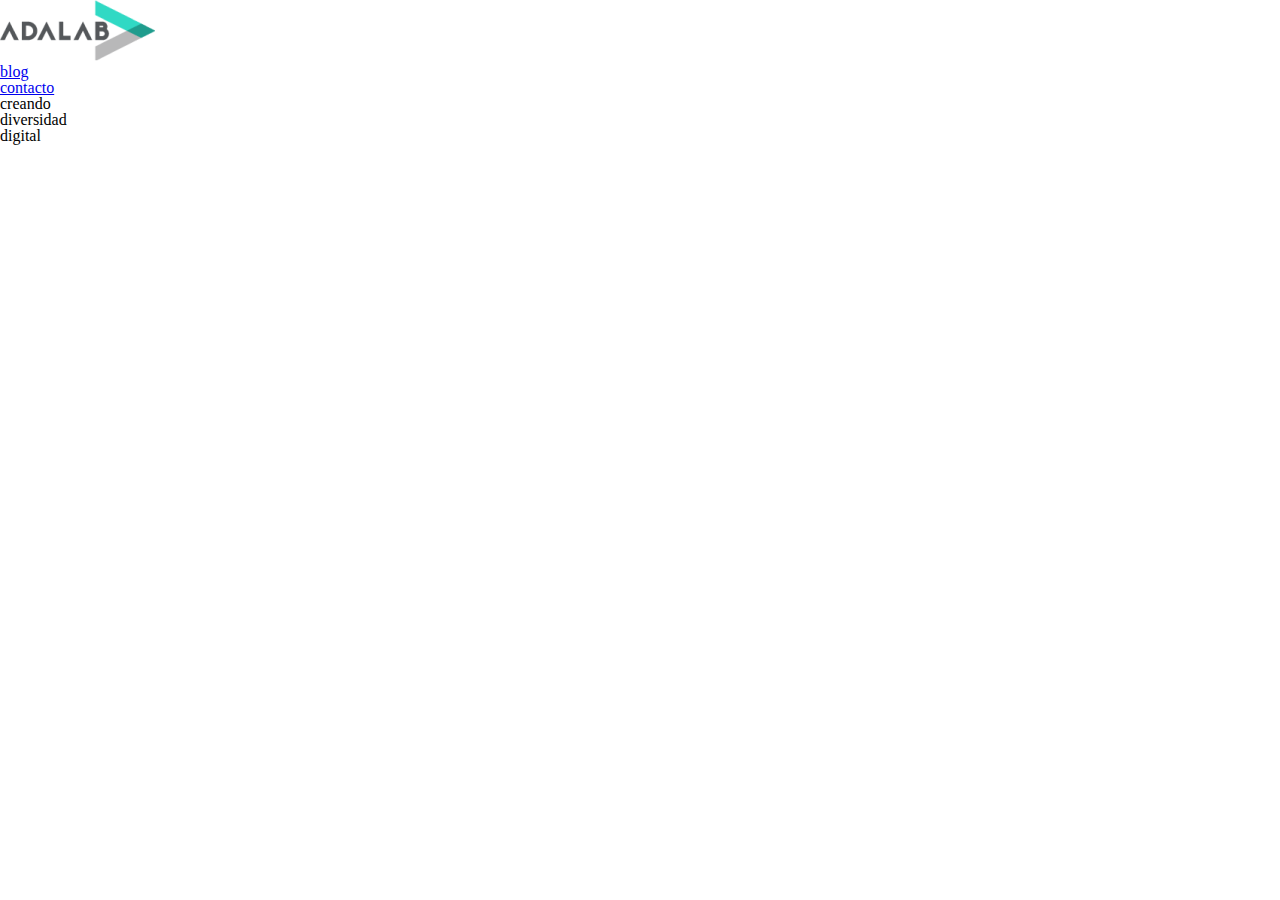
==== modulo1-evaluacion-intermedia/index.html @ 41a6f422 "add page structure" ====
<!DOCTYPE html>
<html lang="es">
  <head>
    <meta charset="UTF-8" />
    <meta http-equiv="X-UA-Compatible" content="IE=edge" />
    <meta name="viewport" content="width=device-width, initial-scale=1.0" />
    <link rel="stylesheet" href="./css/main.css" />
    <link rel="stylesheet" href="./css/reset.css" />
    <title></title>
  </head>
  <body>
    <header>
      <a href="https://adalab.es/" target="_blank"
        ><img
          class="logo-adalab"
          src="./images/adalab-logo-155x61.png"
          alt="Adalab"
      /></a>
      <nav>
        <ul>
          <li class="link">
            <a href="https://adalab.es/blog/" class="blog-link" target="_blank"
              >blog</a
            >
          </li>
          <li class="link">
            <a
              href="https://adalab.es/contacto/"
              class="contact-link"
              target="_blank"
              >contacto</a
            >
          </li>
        </ul>
      </nav>
    </header>
    <main>
      <h1>creando</h1>
      <h2>diversidad</h2>
      <h3>digital</h3>
    </main>
  </body>
</html>
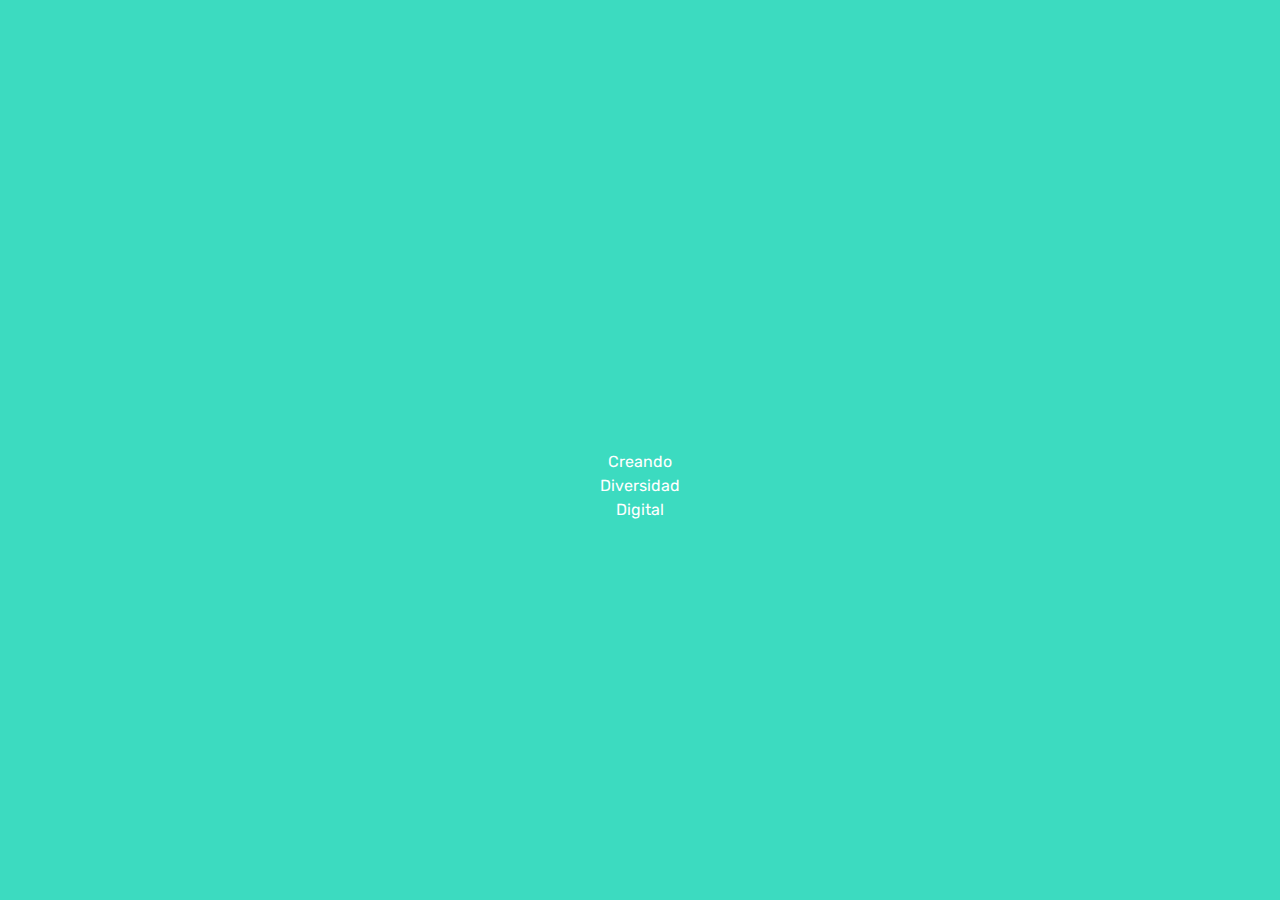
==== commit 7390dece: "add work" ====
--- a/modulo1-evaluacion-intermedia/index.html
+++ b/modulo1-evaluacion-intermedia/index.html
@@ -6,18 +6,25 @@
     <meta name="viewport" content="width=device-width, initial-scale=1.0" />
     <link rel="stylesheet" href="./css/main.css" />
     <link rel="stylesheet" href="./css/reset.css" />
+    <link rel="preconnect" href="https://fonts.gstatic.com" />
+    <link
+      href="https://fonts.googleapis.com/css2?
+family=Rubik:wght@400;700&display=swap"
+      rel="stylesheet"
+    />
     <title></title>
   </head>
   <body>
-    <header>
+    <header class="header">
       <a href="https://adalab.es/" target="_blank"
         ><img
           class="logo-adalab"
           src="./images/adalab-logo-155x61.png"
           alt="Adalab"
       /></a>
-      <nav>
-        <ul>
+      <nav class="content-header">
+        <ul class="link-list">
+          <li></li>
           <li class="link">
             <a href="https://adalab.es/blog/" class="blog-link" target="_blank"
               >blog</a
@@ -34,7 +41,7 @@
         </ul>
       </nav>
     </header>
-    <main>
+    <main class="main">
       <h1>creando</h1>
       <h2>diversidad</h2>
       <h3>digital</h3>
--- a/modulo1-evaluacion-intermedia/css/main.css
+++ b/modulo1-evaluacion-intermedia/css/main.css
@@ -0,0 +1,65 @@
+/*
+  #4a4a4a Texto del menú
+#3CDBC0 (Color de fondo de la página)
+#FFFFFF (Color de texto de "Creando diversidad digital")*/
+* {
+  font-family: "Rubik", sans-serif;
+  text-decoration: none;
+  list-style: none;
+  margin: 0%;
+  box-sizing: border-box;
+}
+body {
+  text-align: center;
+}
+
+.header {
+  background-color: coral;
+  position: fixed;
+  width: 100%;
+}
+.header.content-header.links-list {
+  display: flex;
+  flex-direction: row;
+  justify-content: baseline;
+  align-items: baseline;
+}
+
+.logo-adalab {
+  max-width: 155px;
+  margin-top: 10px;
+  margin-bottom: 10px;
+  text-align: center;
+}
+
+.link {
+  text-transform: uppercase;
+  font-size: 16px;
+  color: #4a4a4a;
+  margin-bottom: 13px;
+}
+h1,
+h2,
+h3 {
+  font-size: 30px;
+  text-transform: capitalize;
+  color: #ffffff;
+}
+
+.main {
+  background-color: #3cdbc0;
+  padding-top: 50vh;
+  line-height: 1.5;
+  width: 100vw;
+  height: 100vh;
+  display: flex;
+  flex-direction: column;
+  align-items: center;
+}
+/*mediaqueries*/
+@media screen and (min-width: 768px) {
+  .header {
+    display: none;
+    align-items: baseline;
+  }
+}
